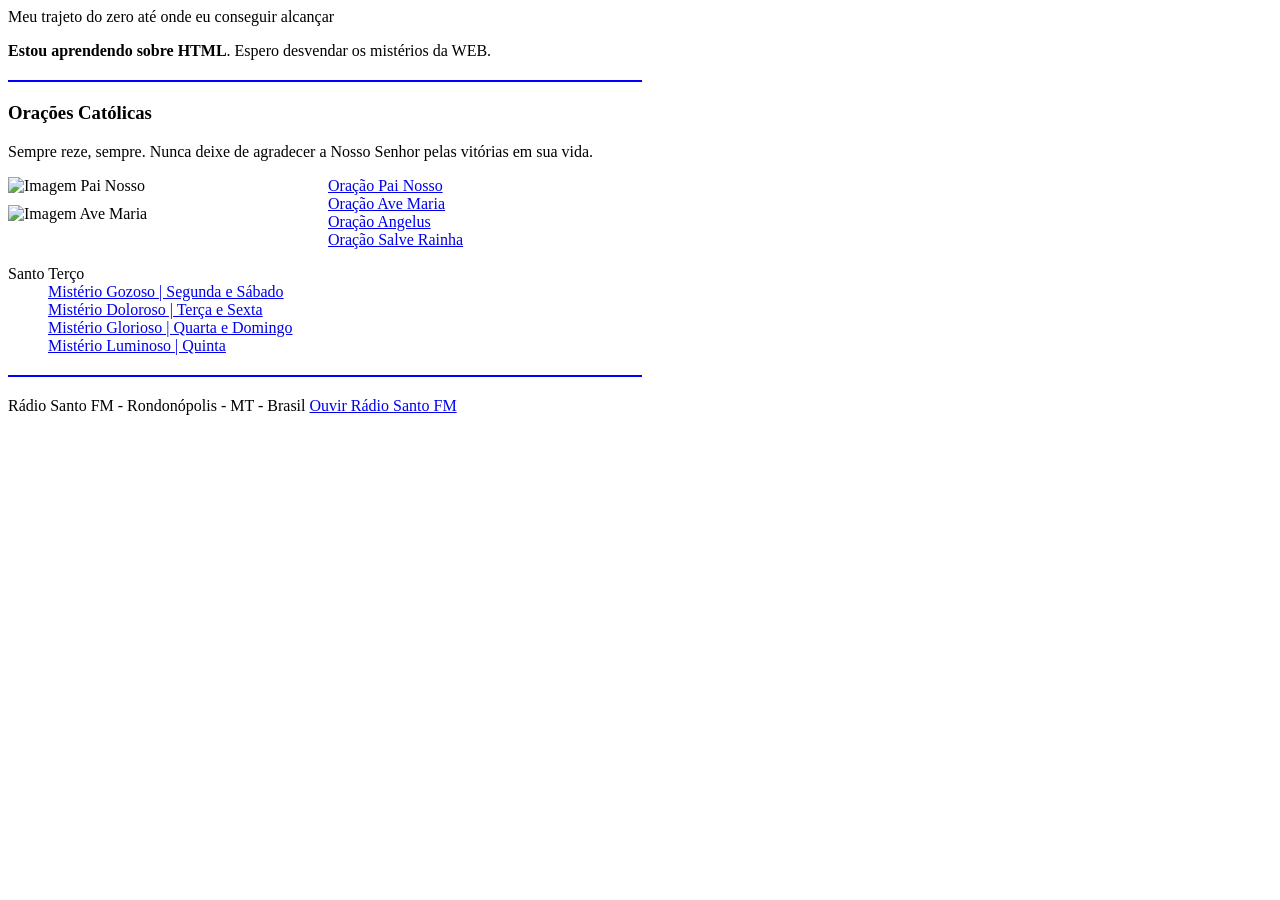
==== index.html @ aff025ef "atualizar" ====
<!DOCTYPE html>
<html lang="pt-BR">
<head>
    <meta charset="UTF-8">
    <title>Desbravando o Mundo HTML</title>
    <!-- Conecta o arquivo CSS externo -->
    <link rel="stylesheet" href="style.css">       
</head>
<body>

    <nav>Meu trajeto do zero até onde eu conseguir alcançar</nav>

    <!-- Corrigido: adicionado </p> antes de fechar a section -->
    <section>
        <p><b>Estou aprendendo sobre HTML</b>. Espero desvendar os mistérios da WEB.</p>
    </section>

    <hr style="width: 50%; margin-left: 0;">

    <!-- Todos os links de orações chamam a página da Santa Sé -->
    <h3>Orações Católicas</h3>
    <p>Sempre reze, sempre. Nunca deixe de agradecer a Nosso Senhor pelas vitórias em sua vida.</p>

    <!-- DIV PAI QUE VAI COLOCAR TUDO LADO A LADO -->
    <div class="conteudo-oracoes">
        
        <!-- BLOCO DAS IMAGENS (Fica à Esquerda) -->
        <div class="bloco-imagens">
            <img src="https://www.vaticannews.va/content/dam/vaticannews/preghiere/20171204_BAV_Pal.lat.537_0252_fa_0125v_PADRE%20NOSTRO.jpg/_jcr_content/renditions/cq5dam.thumbnail.cropped.750.422.jpeg" alt="Imagem Pai Nosso" style="width: 250px; height: auto;">
            <img src="https://www.vaticannews.va/content/dam/vaticannews/preghiere/20171204_BAV_Vat.lat.50_0668_fa_0332v_AVE%20MARIA.jpg/_jcr_content/renditions/cq5dam.thumbnail.cropped.750.422.jpeg" alt="Imagem Ave Maria" style="width: 250px; height: auto;">
        </div>

        <!-- BLOCO DOS LINKS (Fica à Direita) -->
        <dl class="bloco-links">
            <dd><a href="https://www.vaticannews.va/pt/oracoes/pai-nosso.html">Oração Pai Nosso</a></dd>
            <dd><a href="https://www.vaticannews.va/pt/oracoes/ave-maria.html">Oração Ave Maria</a></dd>
            <dd><a href="https://www.vaticannews.va/pt/oracoes/angelus.html">Oração Angelus</a></dd>
            <dd><a href="https://www.vaticannews.va/pt/oracoes/salve-rainha.html">Oração Salve Rainha</a></dd>
        </dl>

    </div>

    <!-- Lista do Santo Terço com sua tag <dl> envelopando -->
    <dl>
        <dt>Santo Terço</dt>
        <dd><a href="https://www.vatican.va/special/rosary/documents/misteri_gaudiosi_po.html">Mistério Gozoso | Segunda e Sábado</a></dd>
        <dd><a href="https://www.vatican.va/special/rosary/documents/misteri_dolorosi_po.html">Mistério Doloroso | Terça e Sexta</a></dd>
        <dd><a href="https://www.vatican.va/special/rosary/documents/misteri_gloriosi_po.html">Mistério Glorioso | Quarta e Domingo</a></dd>
        <dd><a href="https://www.vatican.va/special/rosary/documents/misteri_luminosi_po.html">Mistério Luminoso | Quinta</a></dd>
    </dl>

    <hr style="width: 50%; margin-left: 0;">   









    <!--Desnecessário fazer rodapé, somente se for pedido pelo cliente-->
        <footer>
            Rádio Santo FM - Rondonópolis - MT - Brasil <a href="https://santofm.ouviradio.com/">Ouvir Rádio Santo FM</a>
        </footer>
    </body>
</html>
---- style.css ----
/* Conteúdo do arquivo style.css */
hr {
    width: 50%;
    border: 1px solid blue;
    margin: 20px auto;
}

h1 {
    color: darkblue;
    text-align: center;
}

/* Transforma o contêiner em uma linha lado a lado */
.conteudo-oracoes {
    display: flex; /* Mágica que coloca os blocos lado a lado */
    align-items: flex-start; /* Alinha o topo das imagens com o topo do texto */
    gap: 30px; /* Cria um espaço de 30px entre as imagens e os links */
}

/* Garante que as duas imagens fiquem uma embaixo da outra na coluna da esquerda */
.bloco-imagens {
    display: flex;
    flex-direction: column; /* Coloca uma imagem em cima da outra */
    gap: 10px; /* Espaço entre as duas imagens */
}

/* Ajusta o alinhamento e remove margens padrão da lista */
.bloco-links {
    margin: 0;
}
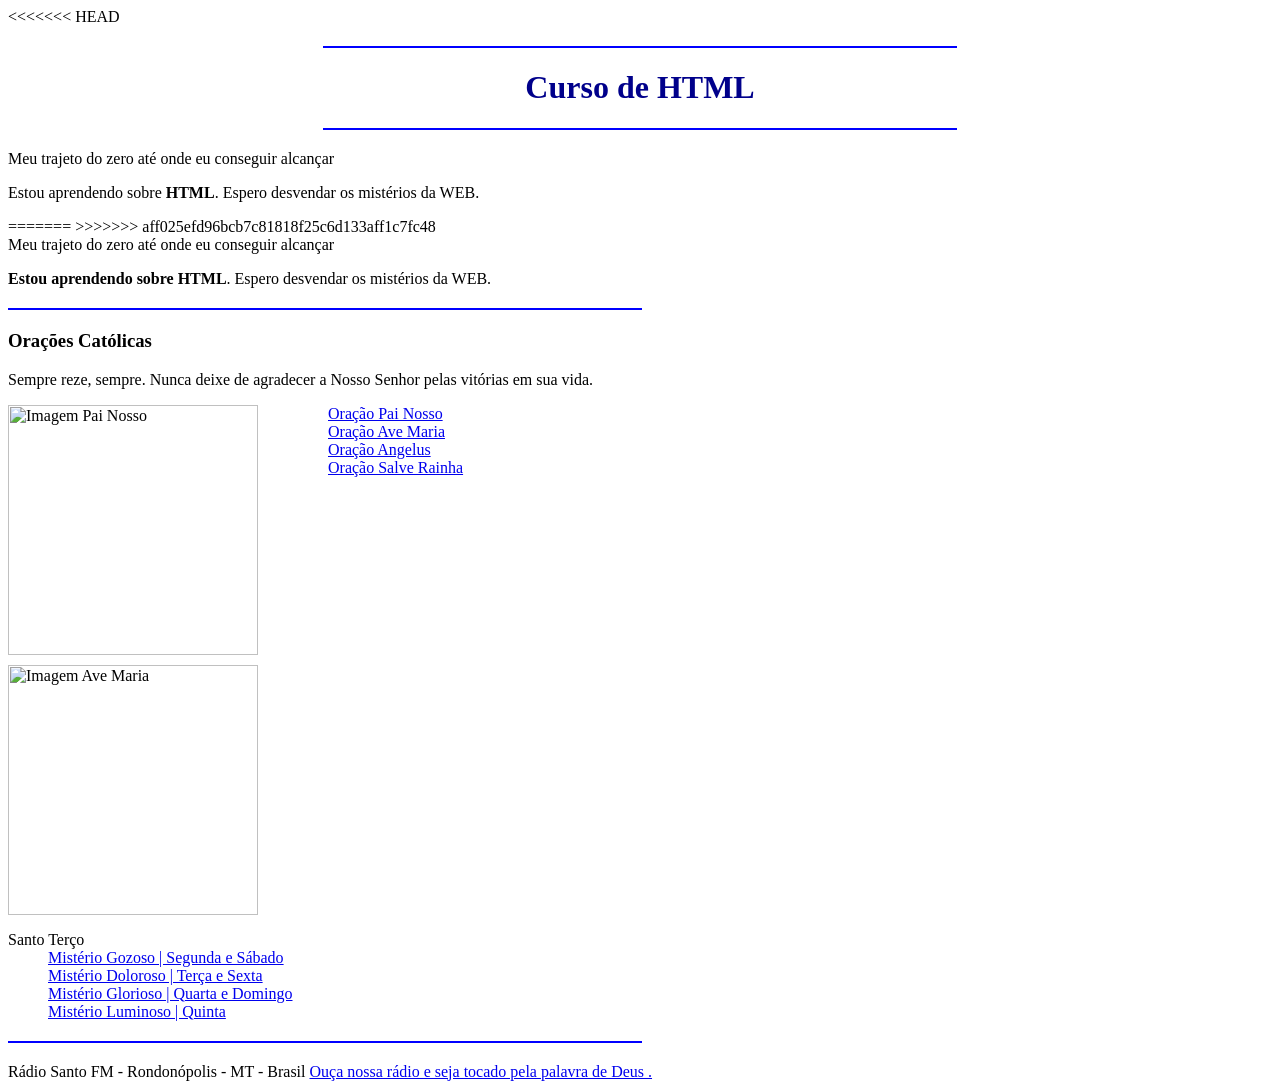
==== commit 9cefa0bf: "atualizar" ====
--- a/index.html
+++ b/index.html
@@ -1,3 +1,18 @@
+<<<<<<< HEAD
+<html>
+    <head>
+        <title>Desbravando o Mundo HTML</title>
+    </head>
+    <hr>
+    
+    
+    <body>
+        <header><h1>Curso de HTML</h1></header>
+    <hr>    
+        <!-- Aqui tem comentário-->
+        <nav><b></b>Meu trajeto do zero até onde eu conseguir alcançar <b></b></nav>
+        <section><p>Estou aprendendo sobre <b>HTML</b>. Espero desvendar os mistérios da WEB. </section>
+=======
 <!DOCTYPE html>
 <html lang="pt-BR">
 <head>
@@ -7,6 +22,7 @@
     <link rel="stylesheet" href="style.css">       
 </head>
 <body>
+>>>>>>> aff025efd96bcb7c81818f25c6d133aff1c7fc48
 
     <nav>Meu trajeto do zero até onde eu conseguir alcançar</nav>
 
@@ -61,7 +77,7 @@
 
     <!--Desnecessário fazer rodapé, somente se for pedido pelo cliente-->
         <footer>
-            Rádio Santo FM - Rondonópolis - MT - Brasil <a href="https://santofm.ouviradio.com/">Ouvir Rádio Santo FM</a>
+            Rádio Santo FM - Rondonópolis - MT - Brasil <a href="https://santofm.ouviradio.com/">Ouça nossa rádio e seja tocado pela palavra de Deus . </a>
         </footer>
     </body>
 </html>
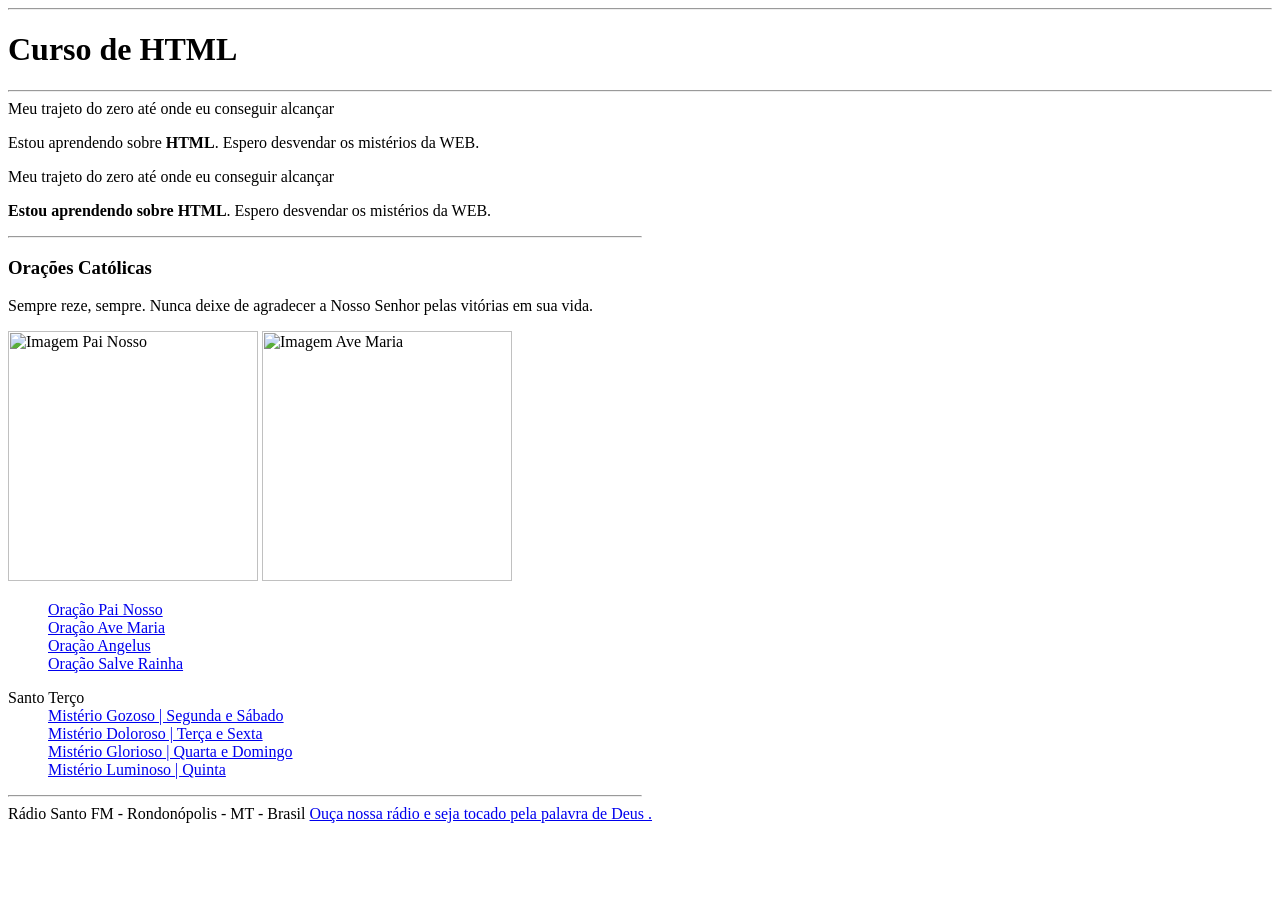
==== commit c553e253: "atualizar" ====
--- a/index.html
+++ b/index.html
@@ -1,4 +1,3 @@
-<<<<<<< HEAD
 <html>
     <head>
         <title>Desbravando o Mundo HTML</title>
@@ -12,17 +11,6 @@
         <!-- Aqui tem comentário-->
         <nav><b></b>Meu trajeto do zero até onde eu conseguir alcançar <b></b></nav>
         <section><p>Estou aprendendo sobre <b>HTML</b>. Espero desvendar os mistérios da WEB. </section>
-=======
-<!DOCTYPE html>
-<html lang="pt-BR">
-<head>
-    <meta charset="UTF-8">
-    <title>Desbravando o Mundo HTML</title>
-    <!-- Conecta o arquivo CSS externo -->
-    <link rel="stylesheet" href="style.css">       
-</head>
-<body>
->>>>>>> aff025efd96bcb7c81818f25c6d133aff1c7fc48
 
     <nav>Meu trajeto do zero até onde eu conseguir alcançar</nav>
 
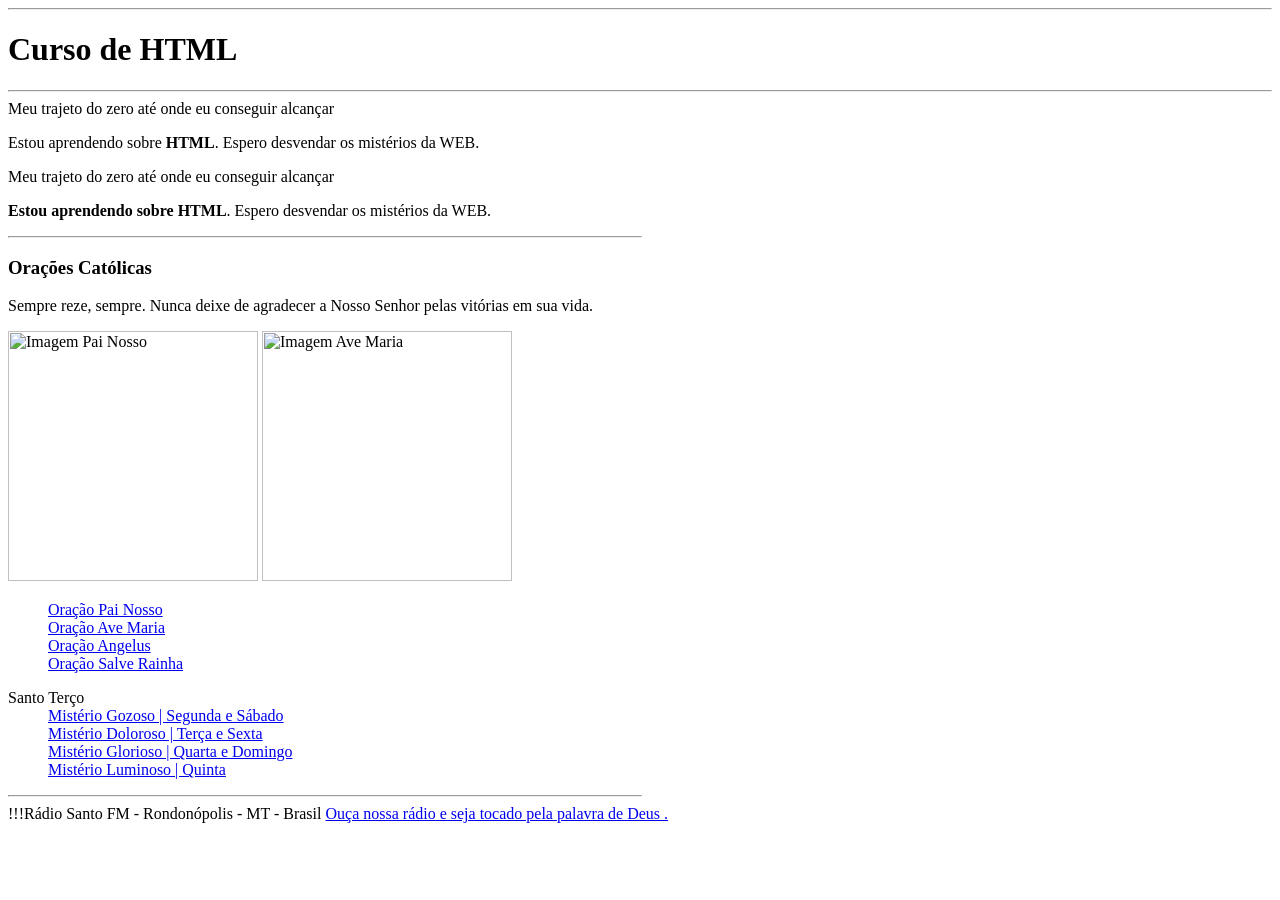
==== commit 4b5f09c2: "ataulizar index" ====
--- a/index.html
+++ b/index.html
@@ -63,9 +63,9 @@
 
 
 
-    <!--Desnecessário fazer rodapé, somente se for pedido pelo cliente-->
+    <!--Somente se for pedido pelo cliente-->
         <footer>
-            Rádio Santo FM - Rondonópolis - MT - Brasil <a href="https://santofm.ouviradio.com/">Ouça nossa rádio e seja tocado pela palavra de Deus . </a>
+            !!!Rádio Santo FM - Rondonópolis - MT - Brasil <a href="https://santofm.ouviradio.com/">Ouça nossa rádio e seja tocado pela palavra de Deus . </a>
         </footer>
     </body>
 </html>
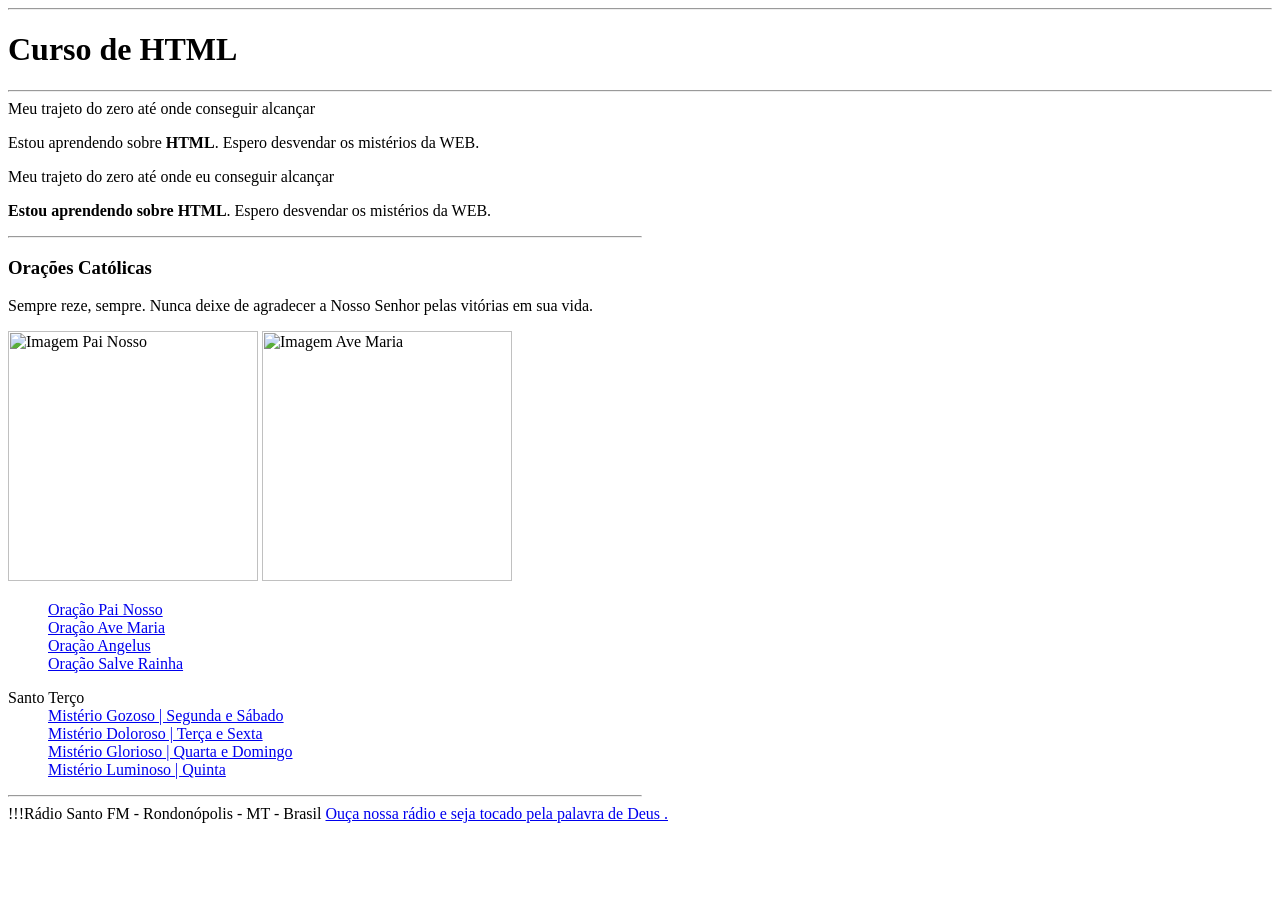
==== commit bde2180d: "atualizar index" ====
--- a/index.html
+++ b/index.html
@@ -1,6 +1,6 @@
 <html>
     <head>
-        <title>Desbravando o Mundo HTML</title>
+        <title>Mundo HTML</title>
     </head>
     <hr>
     
@@ -9,7 +9,7 @@
         <header><h1>Curso de HTML</h1></header>
     <hr>    
         <!-- Aqui tem comentário-->
-        <nav><b></b>Meu trajeto do zero até onde eu conseguir alcançar <b></b></nav>
+        <nav><b></b>Meu trajeto do zero até onde conseguir alcançar <b></b></nav>
         <section><p>Estou aprendendo sobre <b>HTML</b>. Espero desvendar os mistérios da WEB. </section>
 
     <nav>Meu trajeto do zero até onde eu conseguir alcançar</nav>
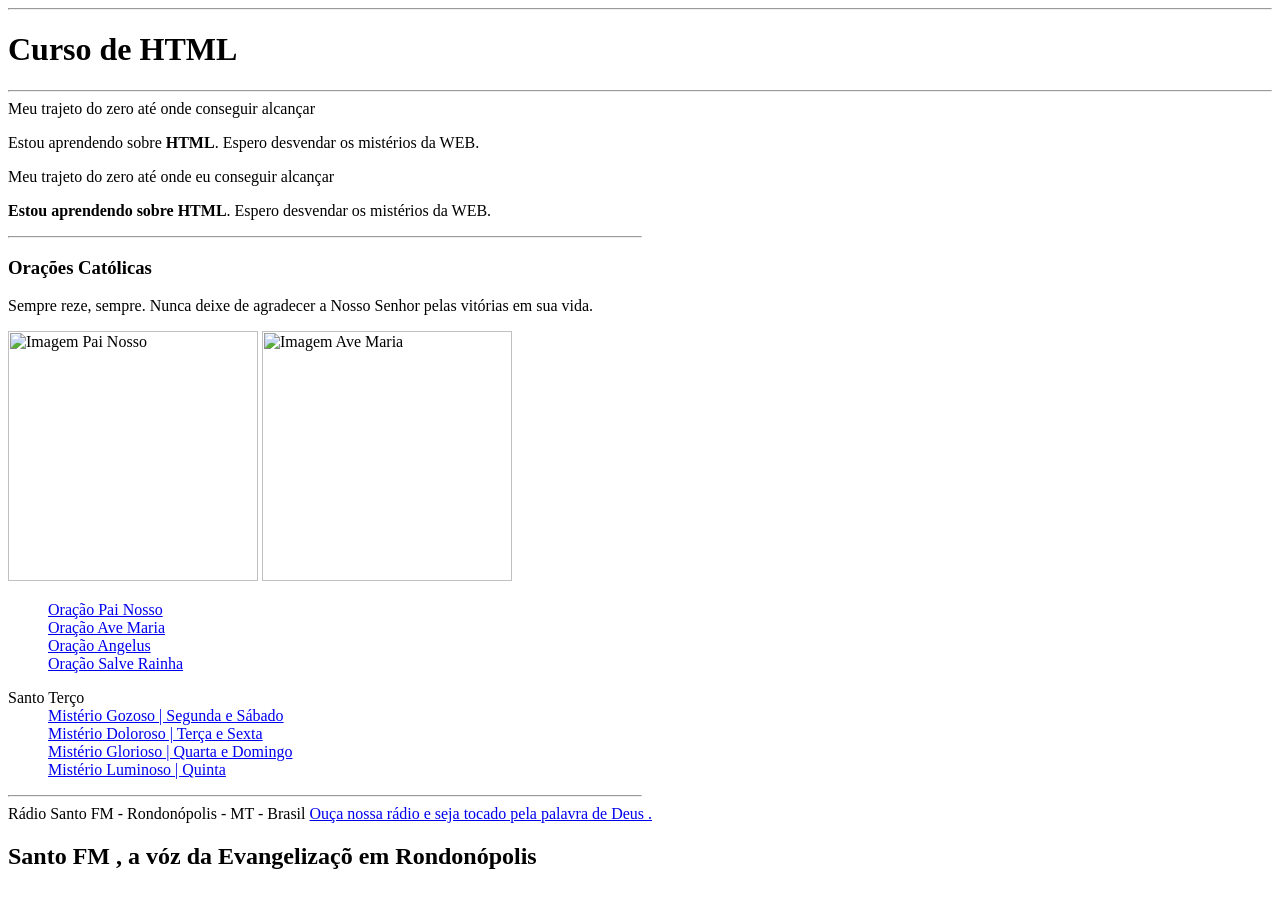
==== commit 292e7454: "atualizar index" ====
--- a/index.html
+++ b/index.html
@@ -65,7 +65,8 @@
 
     <!--Somente se for pedido pelo cliente-->
         <footer>
-            !!!Rádio Santo FM - Rondonópolis - MT - Brasil <a href="https://santofm.ouviradio.com/">Ouça nossa rádio e seja tocado pela palavra de Deus . </a>
+            Rádio Santo FM - Rondonópolis - MT - Brasil <a href="https://santofm.ouviradio.com/">Ouça nossa rádio e seja tocado pela palavra de Deus . </a>
+            <h2>Santo FM , a vóz da Evangelizaçõ em Rondonópolis</h2>
         </footer>
     </body>
 </html>
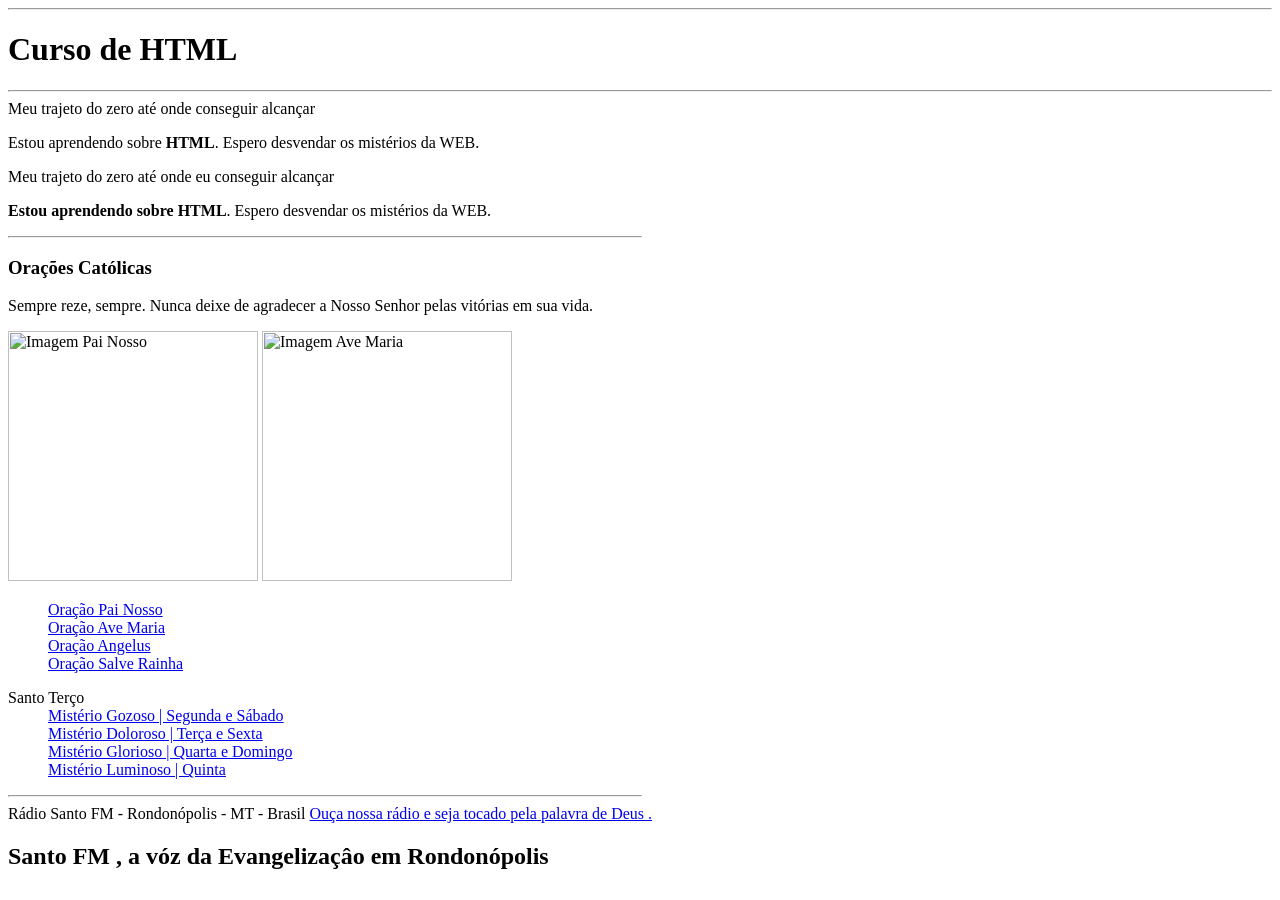
==== commit f6e6035e: "atualizar index" ====
--- a/index.html
+++ b/index.html
@@ -66,7 +66,7 @@
     <!--Somente se for pedido pelo cliente-->
         <footer>
             Rádio Santo FM - Rondonópolis - MT - Brasil <a href="https://santofm.ouviradio.com/">Ouça nossa rádio e seja tocado pela palavra de Deus . </a>
-            <h2>Santo FM , a vóz da Evangelizaçõ em Rondonópolis</h2>
+            <h2>Santo FM , a vóz da Evangelizaçâo em Rondonópolis</h2>
         </footer>
     </body>
 </html>
